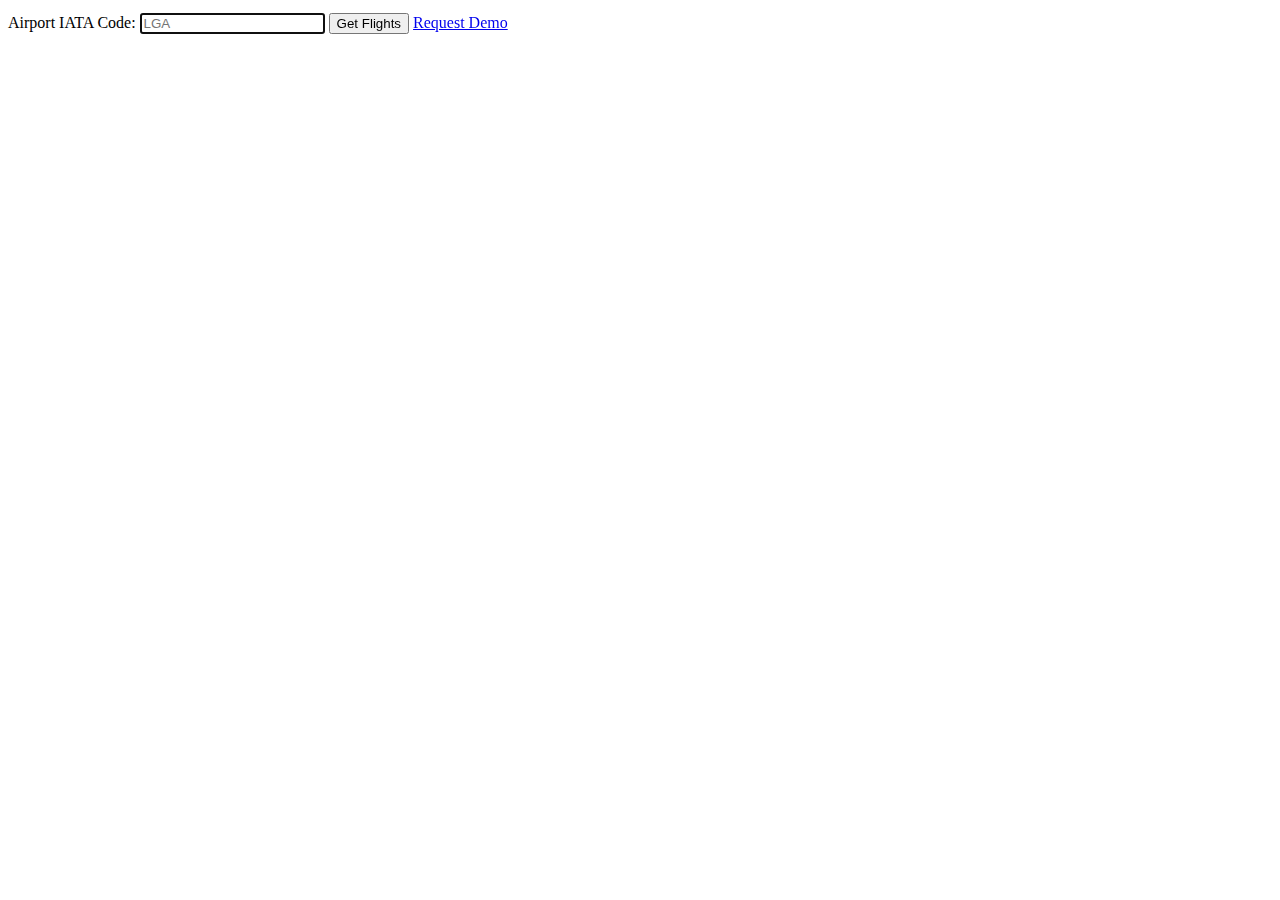
==== development.html @ 9fa4730c "added new api request, and new development test page" ====
<!DOCTYPE html>
<html lang="en">
    <head>
        <meta charset="UTF-8">
        <meta http-equiv="X-UA-Compatible" content="IE=edge">
        <meta name="viewport" content="width=device-width, initial-scale=1.0">
        <link rel="stylesheet" href="./assets/css/stylesheet.css"/>
        <link href="https://cdn.jsdelivr.net/npm/bootstrap@5.1.3/dist/css/bootstrap.min.css" rel="stylesheet" integrity="sha384-1BmE4kWBq78iYhFldvKuhfTAU6auU8tT94WrHftjDbrCEXSU1oBoqyl2QvZ6jIW3" crossorigin="anonymous">
        <title>Last-Minute Travel App</title>
    </head>
    <body>
        <div id="flight-options">
            <form id="user-form" class="card-body row">
                <label class="form-label" for="city">Airport IATA Code: </label>
                <input name="city" id="city" type="text" autofocus="true" class="form-input" placeholder="LGA" />
                <button id="searchBtn" type="submit" class="btn btn-primary">Get Flights</button>
                    <a href="https://cors-anywhere.herokuapp.com/corsdemo"class="btn btn-primary" target="_blank">Request Demo</a>
            </form>
        </div>

        <div id="city-loc">
            <form id="loc-form">
                
            </form>

        </div>


        <script src="https://ajax.googleapis.com/ajax/libs/jquery/3.6.0/jquery.min.js"></script>
        <script src="./assets/js/script.js"></script>
        <script src="./JS/DE-script.js"></script>
    </body>
</html>
---- assets/css/stylesheet.css ----
.btn {
    margin: 5px 0px;
}
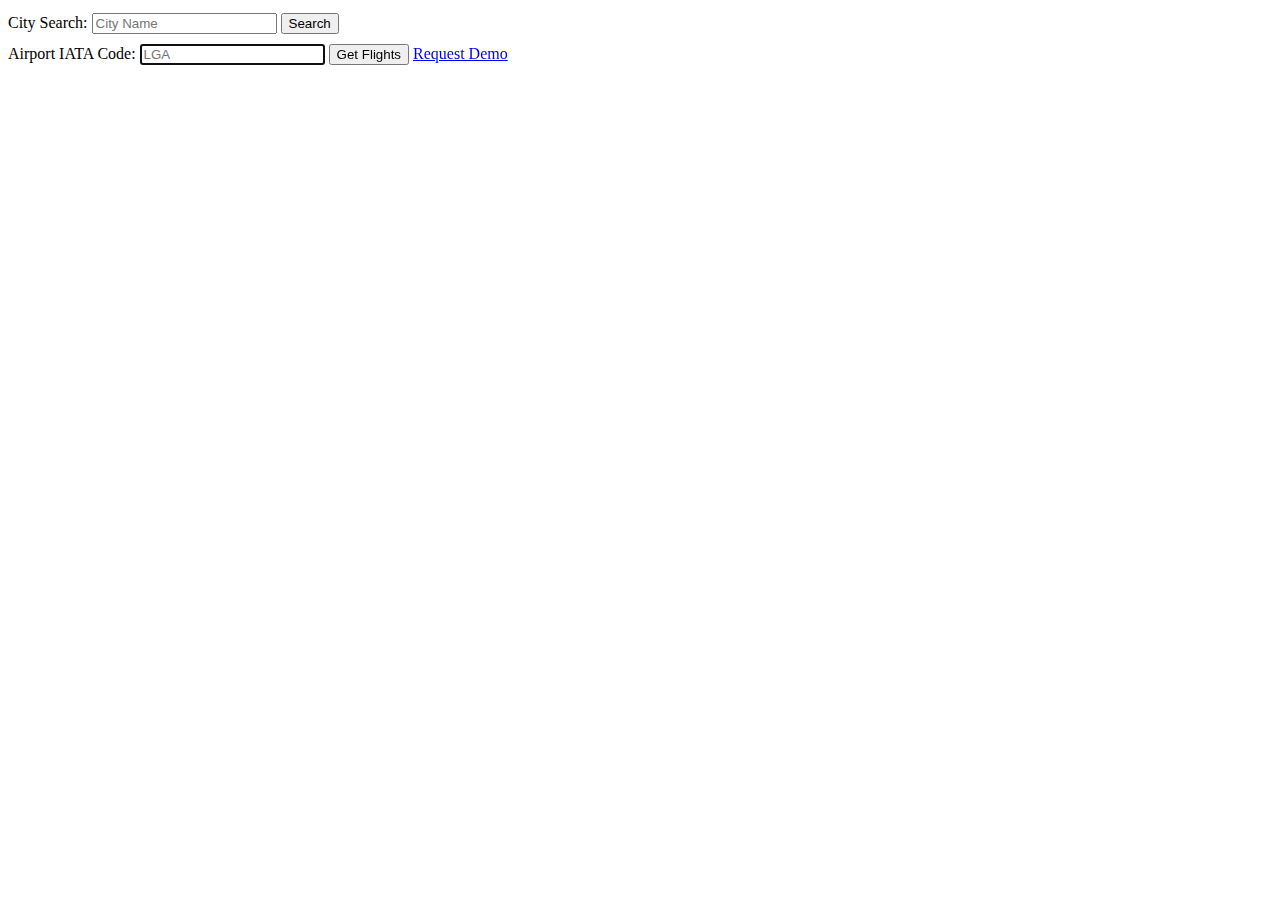
==== commit 13f27963: "find airports and iata codes by city locations" ====
--- a/development.html
+++ b/development.html
@@ -9,21 +9,29 @@
         <title>Last-Minute Travel App</title>
     </head>
     <body>
-        <div id="flight-options">
-            <form id="user-form" class="card-body row">
-                <label class="form-label" for="city">Airport IATA Code: </label>
-                <input name="city" id="city" type="text" autofocus="true" class="form-input" placeholder="LGA" />
-                <button id="searchBtn" type="submit" class="btn btn-primary">Get Flights</button>
-                    <a href="https://cors-anywhere.herokuapp.com/corsdemo"class="btn btn-primary" target="_blank">Request Demo</a>
-            </form>
-        </div>
+        <main class="d-flex justify-content-between">
+            <div class="col-6 border-end border-dark">
+                <div>
+                    <form id="city-loc" class="d-grid mb-3">
+                    <label id="cities" for="city-input" class="form-label">City Search:</label>
+                    <input type="text" class="form-control" id="city-val" placeholder="City Name">
+                    <button type="submit" id="airports" class="btn btn-info mb-3">Search</button>
+                    </form>
+                </div>
+            </div>
 
-        <div id="city-loc">
-            <form id="loc-form">
-                
-            </form>
+            <div class="col-6">
+                <form id="user-form" class="card-body row">
+                    <label class="form-label" for="city">Airport IATA Code: </label>
+                    <input name="city" id="city" type="text" autofocus="true" class="form-input" placeholder="LGA" />
+                    <button id="searchBtn" type="submit" class="btn btn-primary">Get Flights</button>
+                            <a href="https://cors-anywhere.herokuapp.com/corsdemo"class="btn btn-primary" target="_blank">Request Demo</a>
+                </form>
+                <div id="flight-options"></div>
+            </div>
 
-        </div>
+
+        </main>
 
 
         <script src="https://ajax.googleapis.com/ajax/libs/jquery/3.6.0/jquery.min.js"></script>
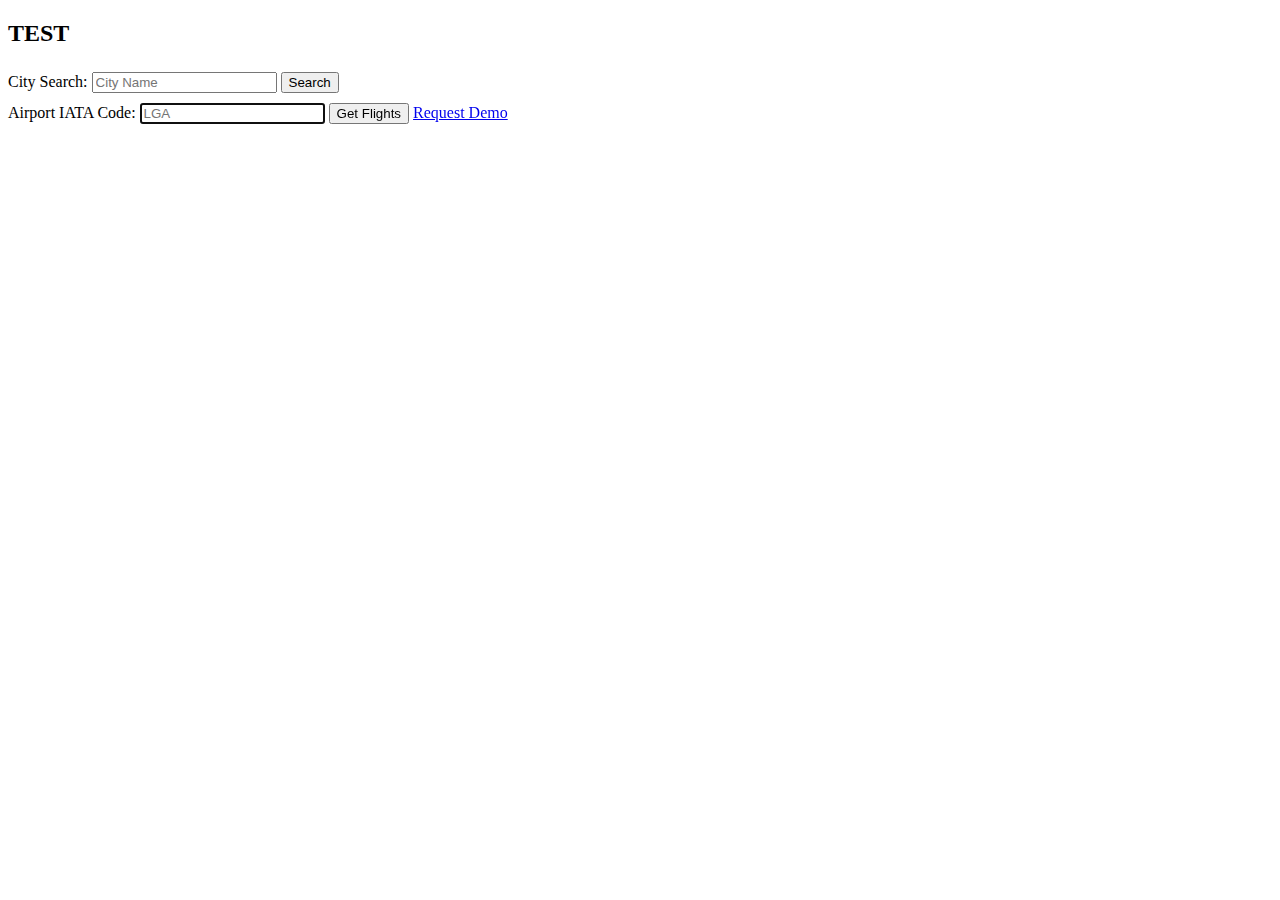
==== commit b63c4cf6: "append each aipport iata code to page" ====
--- a/development.html
+++ b/development.html
@@ -9,6 +9,9 @@
         <title>Last-Minute Travel App</title>
     </head>
     <body>
+        <header>
+            <h2 class="text-center">TEST</h2>
+        </header>
         <main class="d-flex justify-content-between">
             <div class="col-6 border-end border-dark">
                 <div>
@@ -18,6 +21,7 @@
                     <button type="submit" id="airports" class="btn btn-info mb-3">Search</button>
                     </form>
                 </div>
+                <div id="iataCodes" class="d-grid"></div>
             </div>
 
             <div class="col-6">
